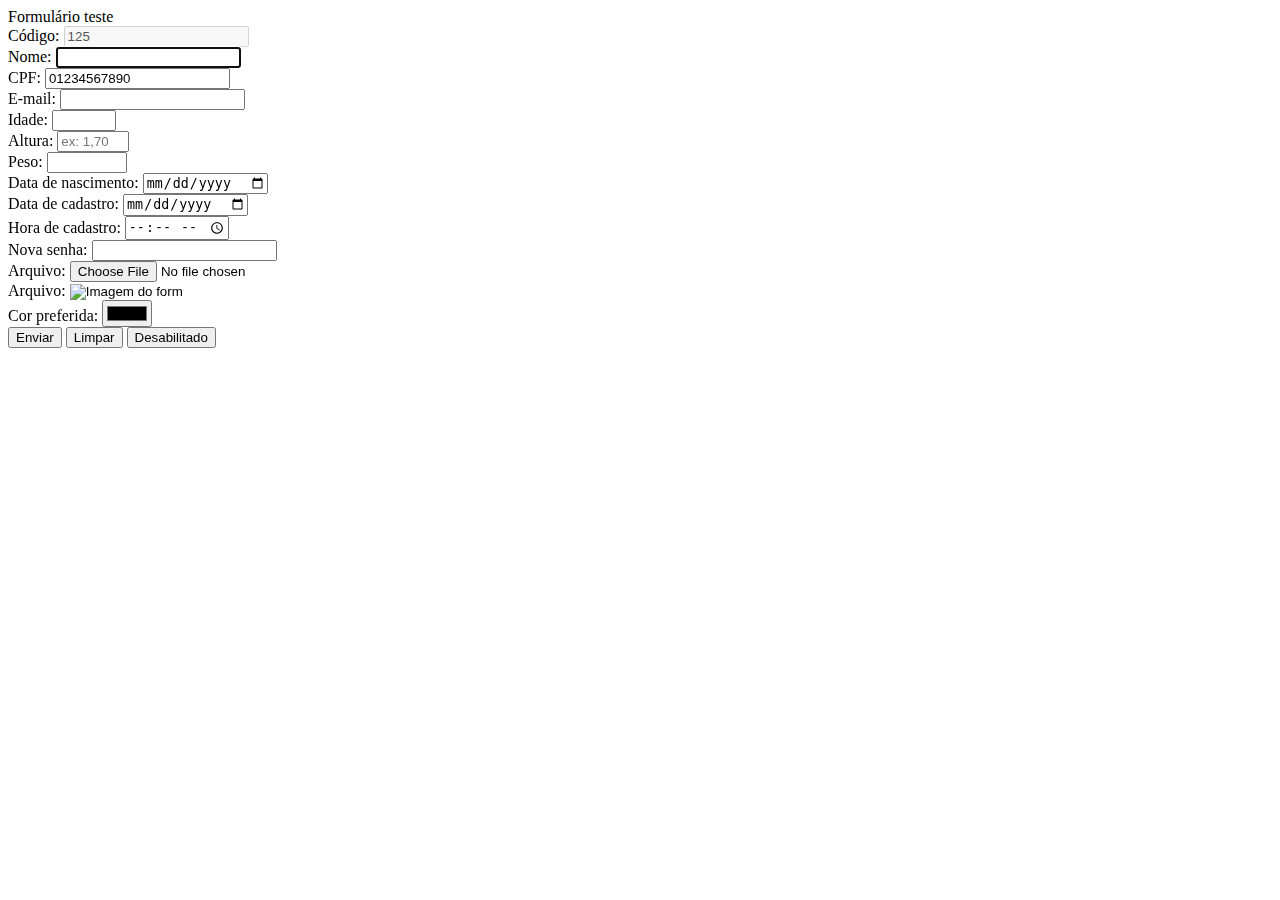
==== index.html @ 61cb655c "feat: desenvolvendo formulário" ====
<!DOCTYPE html>
<html lang="PT-BR">
<head>
    <meta charset="UTF-8">
    <meta name="viewport" content="width=device-width, initial-scale=1.0">
    <link rel="stylesheet" href="style.css">
    <title>Formulários HTML</title>
</head>
<body>
    <header>Formulário teste</header>
    <form action="">
        <div class="control">
            <label for="codigo">Código:</label>
            <input type="number" id="codigo" value="125" disabled>
        </div>

        <div class="control">
            <label for="nome">Nome:</label>
            <input type="text" id="nome" required autocomplete="name" autofocus>
        </div>

        <div class="control">
            <label for="cpf">CPF:</label>
            <input type="number" id="cpf" value="01234567890" readonly>
        </div>

        <div class="control">
            <label for="email">E-mail:</label>
            <input type="email" id="email" required autocomplete="email">
        </div>

        <div class="control">
            <label for="idade">Idade:</label>
            <input type="number" id="idade" min="0" max="120">
        </div>

        <div class="control">
            <label for="altura">Altura:</label>
            <input type="number" id="altura" min="0" max="2.5" step="0.01" placeholder="ex: 1,70">
        </div>

        <div class="control">
            <label for="peso">Peso:</label>
            <input type="number" id="peso" min="0" max="595" step="0.5">
        </div>

        <div class="control">
            <label for="dataNascimento">Data de nascimento:</label>
            <input type="date" id="dataNascimento">
        </div>

        <div class="control">
            <label for="dataCadastro">Data de cadastro:</label>
            <input type="date" id="dataCadastro">
        </div>

        <div class="control">
            <label for="horaCadastro">Hora de cadastro:</label>
            <input type="time" id="horaCadastro">
        </div>

        <div class="control">
            <label for="novaSenha">Nova senha:</label>
            <input type="password" id="novaSenha">
        </div>

        <div class="control">
            <label for="arquivo">Arquivo:</label>
            <input type="file" id="arquivo">
        </div>

        <div class="control">
            <label for="imagem">Arquivo:</label>
            <input type="image" id="imagem" alt="Imagem do form">
        </div>
        
        <div class="control">
            <label for="corPreferida">Cor preferida:</label>
            <input type="color" id="corPreferida">
        </div>

        <input type="hidden" id="chaveSecreta" value="contumaz">

        <!--<input type="image" src="" alt="Enviar"> -->

        <button type="submit">Enviar</button>
        <button type="reset">Limpar</button>
        <button type="disabled">Desabilitado</button>
        
    </form>
</body>
</html>
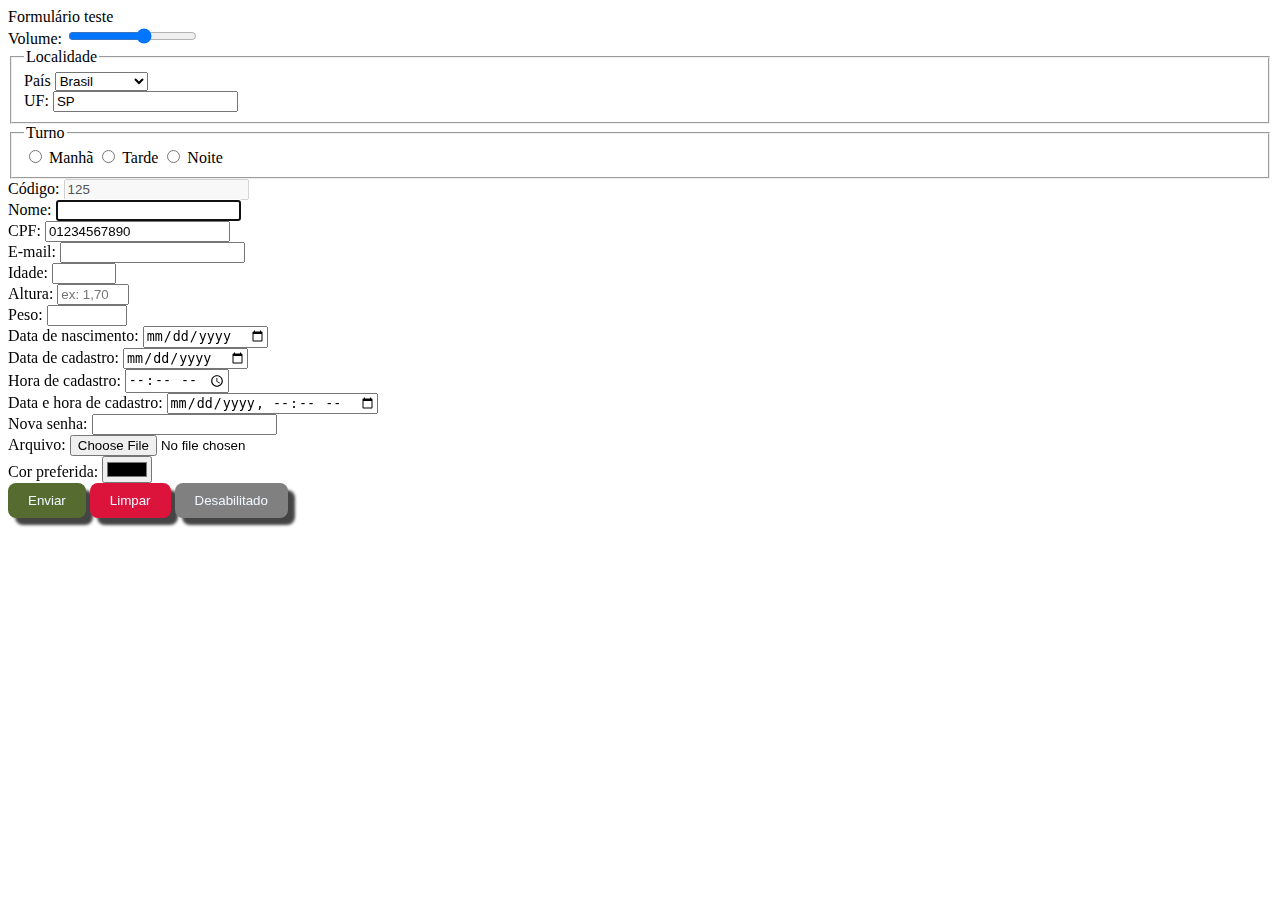
==== commit 1cfcaf7a: "feat: datalist, fieldset,legend" ====
--- a/index.html
+++ b/index.html
@@ -8,7 +8,53 @@
 </head>
 <body>
     <header>Formulário teste</header>
+
     <form action="">
+
+        <div class="control">
+            <label for="volume">Volume:</label>
+            <input type="range" id="volume" min="0" max="75" step="15">
+        </div>
+
+        <fieldset>
+            <legend>Localidade</legend>
+
+            <label for="pais">País</label>
+            <select name="" id="pais">
+                <option value="0">Afeganistão</option>
+                <option value="1" selected>Brasil</option>
+                <option value="2">EUA</option>
+                <option value="3">Rússia</option>
+            </select>
+    
+            <div class="control">
+                <label for="selectUF">UF:</label>
+                <input list="uf" value="SP" id="selectUF">
+            </div>
+        </fieldset>
+
+        <div class="control">
+            <fieldset>
+                <legend>Turno</legend>
+
+                <input type="radio" name="turno" id="manha">
+                <label for="manha">Manhã</label>
+    
+                <input type="radio" name="turno" id="tarde">
+                <label for="tarde">Tarde</label>
+    
+                <input type="radio" name="turno" id="noite">
+                <label for="noite">Noite</label>
+            </fieldset>
+        </div>
+
+        <datalist id="uf">
+            <option value="AP">Amapá</option>
+            <option value="CE">Ceará</option>
+            <option value="SP">São Paulo</option>
+            <option value="TO">Tocantins</option>
+        </datalist>
+
         <div class="control">
             <label for="codigo">Código:</label>
             <input type="number" id="codigo" value="125" disabled>
@@ -60,6 +106,11 @@
         </div>
 
         <div class="control">
+            <label for="dataHoraCadastro">Data e hora de cadastro:</label>
+            <input type="datetime-local" id="dataHoraCadastro">
+        </div>
+        
+        <div class="control">
             <label for="novaSenha">Nova senha:</label>
             <input type="password" id="novaSenha">
         </div>
@@ -69,10 +120,10 @@
             <input type="file" id="arquivo">
         </div>
 
-        <div class="control">
+        <!--<div class="control">
             <label for="imagem">Arquivo:</label>
             <input type="image" id="imagem" alt="Imagem do form">
-        </div>
+        </div> -->
         
         <div class="control">
             <label for="corPreferida">Cor preferida:</label>
--- a/style.css
+++ b/style.css
@@ -0,0 +1,56 @@
+.header{
+    text-align: center;
+    background-color:;
+    font-size: 17px;
+}
+
+button[type="submit"] {
+    background-color: darkolivegreen;
+    border: none;
+    border-radius: 8px;
+    padding: 10px 20px;
+    color: aliceblue;
+    cursor: pointer;
+    box-shadow: 7px 7px 3px #444 ;
+    transition: all .3s;
+}
+button[type="submit"]:hover {
+    background-color: cornflowerblue;
+}
+button[type="submit"]:active {
+    box-shadow: inset 7px 7px 2px #444;
+}
+
+button[type="reset"] {
+    background-color: crimson;
+    border: none;
+    border-radius: 8px;
+    padding: 10px 20px;
+    color: aliceblue;
+    cursor: pointer;
+    box-shadow: 7px 7px 3px #444 ;
+    transition: all .3s;
+}
+button[type="reset"]:hover {
+    background-color: orangered;
+}
+button[type="reset"]:active {
+    box-shadow: inset 7px 7px 2px #444;
+}
+
+button[type="disabled"] {
+    background-color: grey;
+    border: none;
+    border-radius: 8px;
+    padding: 10px 20px;
+    color: aliceblue;
+    cursor: pointer;
+    box-shadow: 7px 7px 3px #444 ;
+}
+button[type="disabled"]:hover{
+    box-shadow: none;
+    background-color: #ccc;
+    cursor: not-allowed;
+}
+
+
